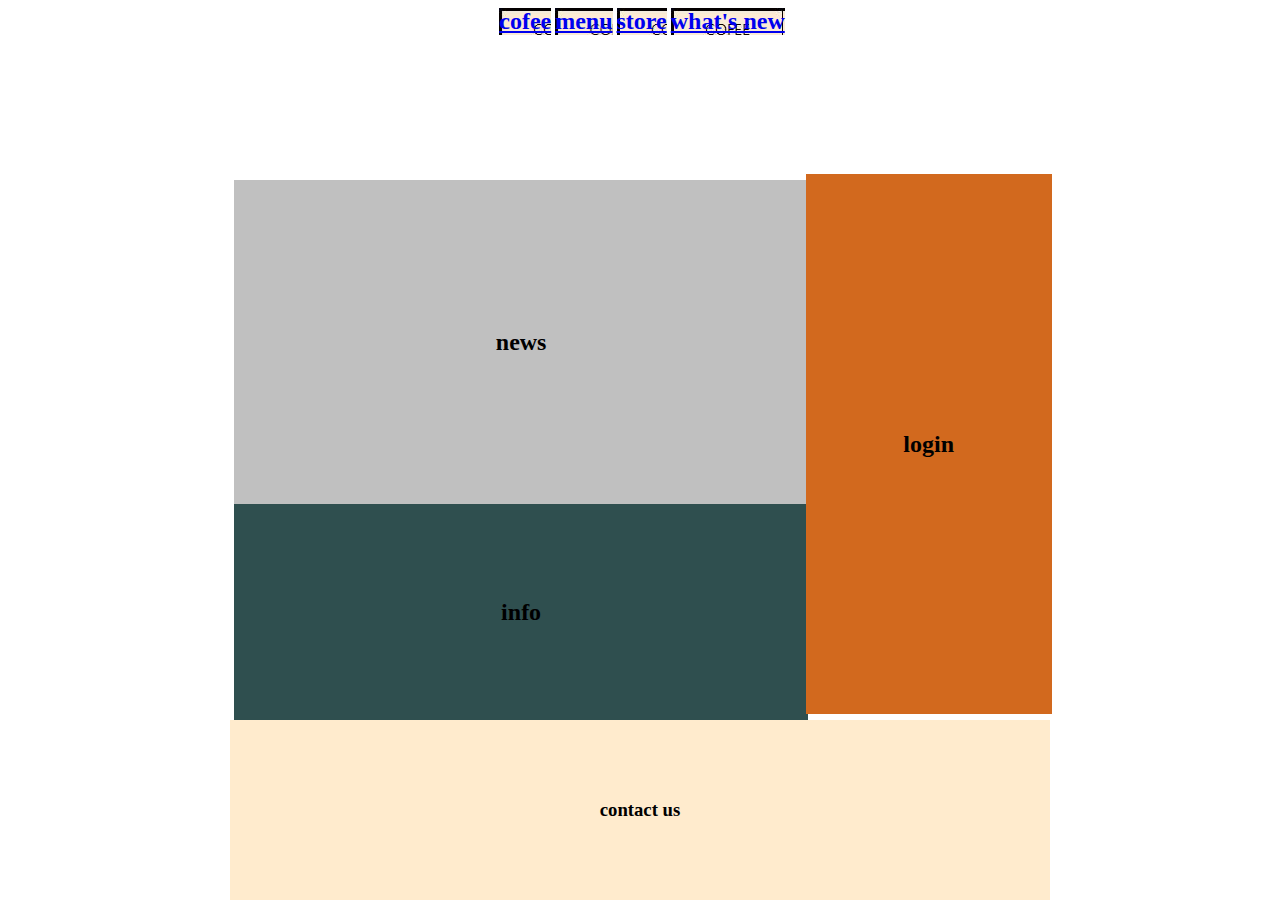
==== prac.html @ 87be4cdd "building" ====
<!DOCTYPE html>
<html lang="en">

<head>
    <meta charset="UTF-8">
    <meta name="viewport" content="width=device-width, initial-scale=1.0">
    <title>시멘틱(Semantic) 섹셔닝(Sectioning)</title>

    <style>
        * {  
            margin: 0;
            padding: 0;
        }
        
        header, main, footer {
            width: calc(1024px * 0.8);
            margin: auto;
            text-align: center;
        }

        header, footer {
            height: 20vh;
        }

        main {
            height: 60vh;
        }

        header h1,
        header h1 a, 
        header nav,
        header nav li,
        header nav li a,
        #section_article,
        main aside {
            display: inline-block;
        }


        h1 a {
            background-image: url(./image/starbucks_logo.jpg);
            text-indent: -9999em;
            width: 30%;
            height: 20vh;
            background-position: center;
            background-size: cover;
            background-repeat: no-repeat;
            
        }

        nav a {
            background-image: url(./image/CSS3_10__Box_Model_exam.JPG);
        }

        #section_article { 
            width: 70%;

        }

        section {
            background-color: silver;
            height: calc(60vh * 0.6);
            line-height: calc(60vh * 0.6);
        }


        article {
            background-color: darkslategray;
            height: calc(60vh * 0.4);
            line-height: calc(60vh *0.4);
        }

        aside {
            background-color: chocolate;
            width: 30%;
            height: 60vh;
            line-height: 60vh;
            margin: -6px;
            vertical-align: top;
        }

        


        footer {
            background-color: blanchedalmond;
            line-height: 20vh;
        }

    </style>
    
</head>
<!-- 
  < 문제 >

1) header, main, footer 프레임 구성.

  - header, main, footer 의 너비는 1024px 을 기준으로 80% 가 되도록 하고
    항상 화면 수평 중앙에 배치되도록 설계.
  - 수직은 화면을 기준으로 각각 2 : 6 : 2 비율이 유지되도록 설계.


2) header 설계.

  - 로고와 메뉴는 백그라운드 이미지를 적용하고 항상 header 의 중앙에
    배치되도록 구현.
  - header 내에 요소들은 line-height 속성이 아닌 마진을 이용하여 수직 정렬.

3) main 설계.

  - section(좌상), article(좌하) 과 aside(우) 의 너비는 7 : 3 비율 적용
  - section(좌상)과 article(좌하) 의 높이는 각각 6 : 4 비율 적용.
 -->

<body>
    <header>
        <h1>
            <a href="#">starbucks</a>
        </h1>

        <nav>
            <ul>
                <li>
                    <h2>
                        <a href="#">cofee</a>
                    </h2>
                </li>
                <li>
                    <h2>
                        <a href="#">menu</a>
                    </h2>
                </li>
                <li>
                    <h2>
                        <a href="#">store</a>
                    </h2>
                </li>
                <li>
                    <h2>
                        <a href="#">what's new</a>
                    </h2>
                </li>
            </ul>
        </nav>
    </header>

    <main>
        <div id="section_article">
            <section>
                <h2>news</h2>
            </section>
            <article>
                <h2>info</h2>
            </article>
        </div>

        <aside>
            <h2>login</h2>
        </aside>
    </main>

    <footer>
        <h3>contact us</h3>
    </footer>
</body>

</html>
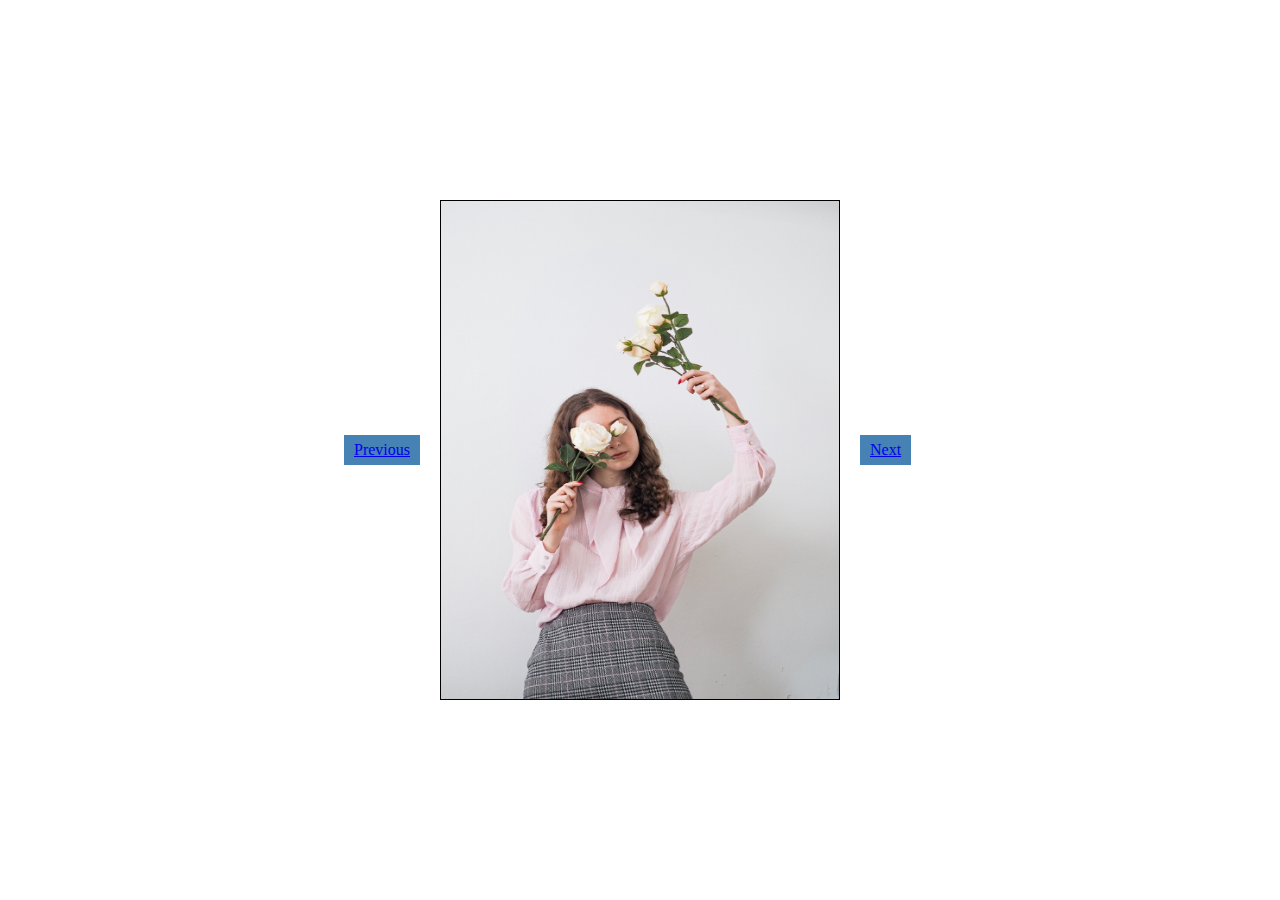
==== commit 47f34a7c: "html" ====
--- a/prac.html
+++ b/prac.html
@@ -3,165 +3,75 @@
 
 <head>
     <meta charset="UTF-8">
+    <meta http-equiv="X-UA-Compatible" content="IE=edge">
     <meta name="viewport" content="width=device-width, initial-scale=1.0">
-    <title>시멘틱(Semantic) 섹셔닝(Sectioning)</title>
+    <title>슬라이드</title>
 
     <style>
-        * {  
-            margin: 0;
-            padding: 0;
-        }
-        
-        header, main, footer {
-            width: calc(1024px * 0.8);
-            margin: auto;
-            text-align: center;
+        .container {
+            position: relative;
+            margin: calc((100vh - 500px)/2) calc((100% - 400px)/2);
         }
 
-        header, footer {
-            height: 20vh;
+        .bg {
+            background: url("./image/bg1.jpg") 0/100% 100%;
+            width: 400px;
+            height: 500px;
+            box-sizing: border-box;
+            border: solid 1px;
         }
 
-        main {
-            height: 60vh;
+        .container a {
+            position: absolute;
+
+            line-height: 30px;
+            padding: 0 10px;
+
+            top: calc((100% - 30px)/2);
+            background-color: steelblue;
         }
 
-        header h1,
-        header h1 a, 
-        header nav,
-        header nav li,
-        header nav li a,
-        #section_article,
-        main aside {
-            display: inline-block;
+        .leftBtn {
+            right: calc(100% + 20px);
         }
 
+        .rightBtn {
+            left: calc(100% + 20px)
+        }
+    </style>
+</head>
 
-        h1 a {
-            background-image: url(./image/starbucks_logo.jpg);
-            text-indent: -9999em;
-            width: 30%;
-            height: 20vh;
-            background-position: center;
-            background-size: cover;
-            background-repeat: no-repeat;
-            
-        }
+<!-- 
+    < 문제 >
 
-        nav a {
-            background-image: url(./image/CSS3_10__Box_Model_exam.JPG);
-        }
-
-        #section_article { 
-            width: 70%;
-
-        }
-
-        section {
-            background-color: silver;
-            height: calc(60vh * 0.6);
-            line-height: calc(60vh * 0.6);
-        }
+- 화면구현 예시와 같은 슬라이드 화면을 구현하라.
 
 
-        article {
-            background-color: darkslategray;
-            height: calc(60vh * 0.4);
-            line-height: calc(60vh *0.4);
-        }
+    < 조건 >
 
-        aside {
-            background-color: chocolate;
-            width: 30%;
-            height: 60vh;
-            line-height: 60vh;
-            margin: -6px;
-            vertical-align: top;
-        }
+1) 슬라이드 화면은 화면 중앙에 배치되도록 구현.
 
-        
+2) HTML 설계 시 백그라운드 이미지와 슬라이드 버튼은 반드시 같은 계층(형제관계)이 되도록 구성.
 
+3) 슬라이드 버튼은 이미지의 수직 중앙에 배치되어야 하며 텍스트의 길이 변환와
+   관계없이 이미지와 항상 20px 간격이 유지되도록 구현.
 
-        footer {
-            background-color: blanchedalmond;
-            line-height: 20vh;
-        }
+4) 슬라이드 버튼의 높이는 30px 로 지정하고 텍스트 좌우에는 10px 의 공간이 남도록 구현.
 
-    </style>
-    
-</head>
-<!-- 
-  < 문제 >
+5) 이미지는 백그라운드 지정.
 
-1) header, main, footer 프레임 구성.
+6) 이미지의 너비와 높이는 각각 400px, 500px 로 지정하고 부모에는 별도의 너비와 높이를
+   미지정하고 포지션은 relative 로 지정.
+   또한 그 부모는 블럭 요소로 설정하는 것을 가정.
 
-  - header, main, footer 의 너비는 1024px 을 기준으로 80% 가 되도록 하고
-    항상 화면 수평 중앙에 배치되도록 설계.
-  - 수직은 화면을 기준으로 각각 2 : 6 : 2 비율이 유지되도록 설계.
-
-
-2) header 설계.
-
-  - 로고와 메뉴는 백그라운드 이미지를 적용하고 항상 header 의 중앙에
-    배치되도록 구현.
-  - header 내에 요소들은 line-height 속성이 아닌 마진을 이용하여 수직 정렬.
-
-3) main 설계.
-
-  - section(좌상), article(좌하) 과 aside(우) 의 너비는 7 : 3 비율 적용
-  - section(좌상)과 article(좌하) 의 높이는 각각 6 : 4 비율 적용.
- -->
+-->
 
 <body>
-    <header>
-        <h1>
-            <a href="#">starbucks</a>
-        </h1>
-
-        <nav>
-            <ul>
-                <li>
-                    <h2>
-                        <a href="#">cofee</a>
-                    </h2>
-                </li>
-                <li>
-                    <h2>
-                        <a href="#">menu</a>
-                    </h2>
-                </li>
-                <li>
-                    <h2>
-                        <a href="#">store</a>
-                    </h2>
-                </li>
-                <li>
-                    <h2>
-                        <a href="#">what's new</a>
-                    </h2>
-                </li>
-            </ul>
-        </nav>
-    </header>
-
-    <main>
-        <div id="section_article">
-            <section>
-                <h2>news</h2>
-            </section>
-            <article>
-                <h2>info</h2>
-            </article>
-        </div>
-
-        <aside>
-            <h2>login</h2>
-        </aside>
-    </main>
-
-    <footer>
-        <h3>contact us</h3>
-    </footer>
+    <div class="container">
+        <div class="bg"></div>
+        <a class="leftBtn" href="#">Previous</a>
+        <a class="rightBtn" href="#">Next</a>
+    </div>
 </body>
 
 </html>